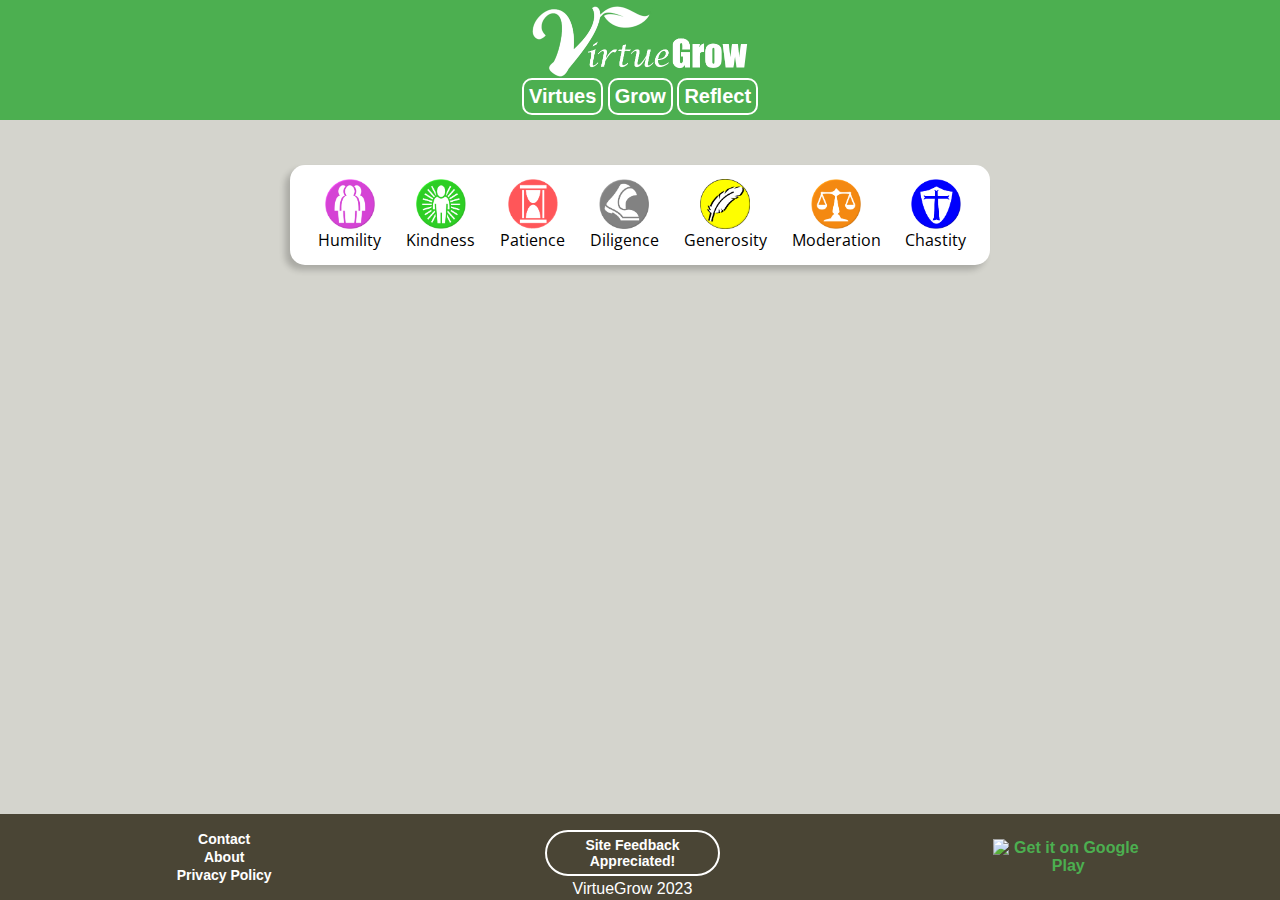
==== index.html @ 1ca37edc "update analytics" ====
<!DOCTYPE html>
<html lang="en">
<head>
  <meta charset="UTF-8">
  <meta name="viewport" content="width=device-width, initial-scale=1.0">
  <meta http-equiv="X-UA-Compatible" content="ie=edge">
  <title>VirtueGrow</title>
	<link rel="shortcut icon" href="Art\Icons\LogoFavicon32.png" type="image/x-icon">

  <link href='https://fonts.googleapis.com/css?family=Poiret+One' rel='stylesheet' type='text/css'>
  <link href="https://fonts.googleapis.com/css?family=Open+Sans:300" rel="stylesheet">

  <script src="https://ajax.googleapis.com/ajax/libs/jquery/3.2.1/jquery.min.js"></script>

  <script type="text/javascript" src="jscript.js"></script>
  <link rel="stylesheet" href="style.css">

<!-- Google tag (gtag.js) -->
<script async src="https://www.googletagmanager.com/gtag/js?id=G-8PT0WW0D8T"></script>
<script>
  window.dataLayer = window.dataLayer || [];
  function gtag(){dataLayer.push(arguments);}
  gtag('js', new Date());

  gtag('config', 'G-8PT0WW0D8T');
</script>

</head>



<body class="mainBG">

<div id="header">
	<a href="http://virtuegrow.com/"><img id="logo" src="Art\Images\mainLogo.png"></img></a>
	<ul id="nav">
		<li><a href="index.html" id="virtueNav-Button">Virtues</a></li>
		<li><a href="grow.html" id="grow-Button" >Grow</a></li>
		<li><a href="quiz.html" id="quiz-Button" >Reflect</a></li>
	</ul>
</div><!-- /header -->



  <div id="main">

    <div id="tabs" class="shadowbox">
      <ul id="virtueNav">
        <li class="virtueLI" onclick="openVirtue('Humility')"> <img class="virtue-icon" src="Art\Icons\humBevel.png"></img>Humility</li>
        <li class="virtueLI" onclick="openVirtue('Kindness')"> <img class="virtue-icon" src="Art\Icons\kinBevel.png"></img>Kindness</li>
        <li class="virtueLI" onclick="openVirtue('Patience')"> <img class="virtue-icon" src="Art\Icons\patBevel.png"></img>Patience</li>
        <li class="virtueLI" onclick="openVirtue('Diligence')"> <img class="virtue-icon" src="Art\Icons\dilBevel.png"></img>Diligence</li>
        <li class="virtueLI" onclick="openVirtue('Generosity')"> <img class="virtue-icon" src="Art\Icons\genBevel.png"></img>Generosity</li>
        <li class="virtueLI" onclick="openVirtue('Moderation')"> <img class="virtue-icon" src="Art\Icons\modBevel.png"></img>Moderation</li>
        <li class="virtueLI" onclick="openVirtue('Chastity')"> <img class="virtue-icon" src="Art\Icons\chaBevel.png"></img>Chastity</li>
      </ul>
    </div>


   <div id="scrollHere">

   </div>





    <div id="Humility" class="virtueContent" style="display:none">
      <div class="title">
        <h2>Humility</h2>
      </div>
      <div class="quote">
        <p class="quotation">
          True humility is not thinking less of yourself; it is thinking of yourself less.</p>
        <author>— Rick Warren</author>
      </div>
      <div class="description greenBG shadowbox">
        <p>
          Humility is the root of all Virtue, as it places prime importance upon others.  Where Sin is harming yourself or
          others, Virtue is the act of bettering yourself and others.  Humility is to focus on others, to help them
          utilize their strengths, and to lovingly shore up their weaknesses.  If everyone were humble, we
          would all achieve our full potential as human beings.
        </p>
        <p>
          Humility is the recognition that there is something important to learn from every single person,
          and likewise, YOU have something unique that you are able to offer to others for thier betterment.
        </p>
        <p>
          It is the ability to accept criticism with a desire to improve, and the courage of heart
          to undertake tasks that are difficult, tedious, or unglamorous.
        </p>
        <p>
          Finally, the Humble will honor thier promises, no matter how big or how small, and no matter who to.
        </p>
      </div>
      <div class="isisnt shadowbox">
        <strong>What it is:</strong> Honesty in dealing with yourself and others. <br><br>
        <strong>What it is NOT:</strong> Claiming that you are beneath others, or not worthy of something that you ARE worthy of. <br><br>
      </div>
      <div  id="VirtueExample" class="list">
        <strong>Examples of Humility:</strong><br>
        <p>Mary saying 'Yes' to the Lord's will for her life.</p>
        <p>Emporer Trajan who halted his cavalry en route to battle to aid a poor woman in need.</p>
        <p>David dancing wildly in front of the Ark.</p>
      </div>
      <div id="Practice" class="list">
        <strong>How to become more Humble:</strong><br>
        <p>Recite the <a href="https://www.ewtn.com/catholicism/devotions/our-father-395" target="_blank">'Our Father'</a></p>
        <p>Recite the <a href="https://www.ourcatholicprayers.com/litany-of-humility.html" target="_blank">'Litany of Humility'</a></p>
        <p>Keep your promises.</p>
        <p>Refrain from amusing anecdotes from your personal life. Instead, ask others for theirs.</p>
        <p>Pause for self-reflection each evening, ask yourself what you could have done better that day.</p>
      </div>


      <div class="oppTitle">
        <h2 style="text-align:center">Opposite of Humility <br>(Pride)</h2>
      </div>
      <div class="oppositeVice greenBG shadowbox">
        <p>
          Pride is the disorder of elevating the importance of Self over the importance of Truth.
          It no longer can recognize that other people have access to God's Truth, and, viewing them as
          having nothing to offer the Self, discards them as useless.
        </p>
        <p>
          Pride says: "That person is a waste of space.", and "My way is the only way."
        </p>
      </div>
      <div id="harms" class="list">
        <p><strong>Pride harms you</strong> by creating a barrier to learning (and re-learning) life's lessons.</p>
        <p><strong>Pride harms others</strong> by reducing them to utilitarian value, stripping them of their spiritual dignity.</p>
      </div>
      <div id="SinExample" class="list">
        <strong>Examples of Pride:</strong><br>
        <p>The Fall of Lucifer.</p>
        <p>Titan Briareus who contested Jupiter in Olympus, struck down by a lightning bolt.</p>
        <p>Jupiter, destroyed by his children Apollo, Minerva, Mars.</p>
        <p>Nimrod, builder of the tower of Babel, brought low by his hubris.</p>
        <p>Niobe, who bragged about her many sons and daughters. Because of this, they were all slaughtered.</p>
        <p>Saul, first King of Israel, who, in victory, was captured.</p>
        <p>Arachne, who boasted of her weaving to the gods. Minerva changed her into a spider.</p>
        <p>Eriphyle, wife of a soothsayer who accepted a bribe for her husband's life. Her son later slays her in vengeance for his father.</p>
        <p>Sennacherib, King of Assyria, who was defeated by the much inferior army of Judah.</p>
        <p>Cyrus, Persian Emporer, a bloodthirsty man who was beheaded, his head placed in an urn full of blood so that he could 'have his fill'.</p>
        <p>Holofernes, general to Nebuchadnezzar, was on the verge of victory when he spent the night with the beautiful enemy Judith, who cut off his head in his sleep.</p>
      </div>
    </div>





    <div id="Kindness" class="virtueContent" style="display:none">
      <div class="title">
        <h2>Kindness</h2>
      </div>
      <div class="quote">
        <p class="quotation">
          Kindness begins with the understanding that we all struggle.</p>
        <author>— Charles Glassman</author>
      </div>
      <div class="description greenBG shadowbox">
        <p>Kindness is the virtue of showing love and solidarity to others. It is the virtue of letting
          others know that they are not alone, that they are part of something greater than themselves,
          part of a friendship or of a community.</p>
        <p>Kindness is a cheerful demeanor and positive outlook, which inspires Kindness in others.
        It is charity, compassion, and friendship for its own sake.</p>
      </div>
      <div class="isisnt whiteBG shadowbox">
        <strong>What it is:</strong> The ability to share in the joys and sorrows of others. <br><br>
        <strong>What it is NOT:</strong> Being a pushover.
      </div>
      <div  id="VirtueExample" class="list">
        <strong>Examples of Kindness:</strong><br>
        <p>Mary, thinking only of the happiness of the newlyweds, told Jesus: "They have no wine"</p>
        <p>The Samaritan, moved by the pain of the beaten man, ensures his care and recovery.</p>
      </div>
      <div id="Practice" class="list">
        <strong>How to become more Kind:</strong><br>
        <p>Recite the <a href="https://www.ourcatholicprayers.com/litany-of-the-saints.html" target="_blank">'Litany of the Saints'</a></p>
        <p>Offer a smile to anyone and everyone.</p>
        <p>Phone a friend just to catch up.</p>
        <p>Refrain from complaints.  Instead, share something positive that happened.</p>
      </div>


      <div class="oppTitle">
        <h2>Opposite of Kindness <br>(Envy)</h2>
      </div>
      <div class="oppositeVice greenBG shadowbox">
        <p>Envy is the sin of finding joy in another's pain, and anger at someone else's joy or good fortune. Envy is comparing yourself, your life, your house, or any other attribute to others, and when finding yourself lacking, leads to unkind
        thoughts about them, or whether they 'deserve' those things.</p>
      </div>
      <div id="harms" class="list">
        <p><strong>Envy harms you</strong> by causing rifts in your life-giving friendships.</p>
        <p><strong>Envy harms others</strong> by withholding genuine love and friendship to those who may need it.</p>
      </div>
      <div id="SinExample" class="list">
        <strong>Examples of Envy:</strong><br>
        <p>Cain, who was the first man punished for his Envy of his brother.</p>
        <p>Aglauros, princess of Athens.  She envied her sister who was favored by Apollo, and was later turned to stone.</p>
      </div>
    </div>





    <div id="Patience" class="virtueContent" style="display:none">
      <div class="title">
        <h2>Patience</h2>
      </div>
      <div class="quote">
        <p class="quotation">
          Patience is not simply the ability to wait - it's how we behave while we're waiting.</p>
        <author>— Joyce Meyer</author>
      </div>
      <div class="description greenBG shadowbox">
        <p>Patience is the great bridge builder. While Anger destroys relationships with others,
          Patience restores them. Patience is the quiet strength that is able to withstand the pains of others,
           along with your own, for noble purpose.</p>
        <p>Patience pursues harmony over antagonism, forbearing violence with the strength of self-control.
        It grants mercy and forgiveness for criminals and sinners, as well as friends and family.</p>
      </div>
      <div class="isisnt whiteBG shadowbox">
        <strong>What it is:</strong> The ability to endure burdens, suffering, or aggression without complaint or seeking retaliation.<br><br>
        <strong>What it is NOT:</strong> Distracting yourself while you wait for something.
      </div>
      <div  id="VirtueExample" class="list">
        <strong>Examples of Patience:</strong><br>
        <p><strong>Towards Family:</strong> The finding of Jesus in the temple. Mary spoke to Jesus without anger, even though she was greatly upset.</p>
        <p><strong>Towards Friends:</strong> Pisistratus, a gentle and kind King, turns away the wrath of his wife with a soft answer. She was livid that a suiter for their daughter embraced her in public without their favor.
          <br>He says "What shall we do to those that wish to harm us if we take vengeance upon those who love us?" </p>
        <p><strong>Towards Enemies:</strong> The martyrdom of Saint Steven, who forgave his murderers as his life slipped away.</p>
        </div>
        <div id="Practice" class="list">
          <strong>How to become more Patient:</strong><br>
          <p>Recite the <a href="https://www.englishtexts.org/agnus-dei" target="_blank">'Agnus Dei(Lamb of God)'</a></p>
          <p>Walk away from heated arguments instead of escalate them.</p>
          <p>Fasting.  Train yourself to endure smaller pains, so that larger ones are more manageable.</p>
        </div>

      <div class="oppTitle">
        <h2>Opposite of Patience <br>(Anger)</h2>
      </div>
      <div class="oppositeVice greenBG shadowbox">
        <p>
          Anger is the sin of seeking justice in a disordered way. Anger wants to disproportionately harm others for even the slightest transgressions.
          Alternatively, Anger is willing to seek just punishment on someone who is innocent, which is also
          disordered.
        </p>
      </div>
      <div id="harms" class="list">
        <p><strong>Anger harms individuals</strong> by turning them into unjust judges and executors of punishment.</p>
        <p><strong>Anger harms others,</strong> often physically or emotionally, because it desires to punish with no concern for the victim.</p>
      </div>
      <div id="SinExample" class="list">
        <strong>Examples of Wrath:</strong><br>
        <p><strong>Towards Self:</strong> Amata, who killed herself in rage when she thought her daughter was lost.</p>
        <p><strong>Towards Family:</strong> Procne, upon discovering that her husband raped her sister, kills her own son out of revenge.</p>
        <p><strong>Towards Enemies:</strong> Haman, who convinced the King of Persia to order the death of all Jews, was crucified instead.</p>

      </div>
    </div>




    <div id="Diligence" class="virtueContent" style="display:none">
      <div class="title">
        <h2>Diligence</h2>
      </div>
      <div class="quote">
        <p class="quotation">
          What we hope ever to do with ease, we must learn first to do with diligence.</p>
        <author>— Samuel Johnson</author>
      </div>
      <div class="description greenBG shadowbox">
        <p>Diligence is a commitment to daily spiritual, personal improvement. Having Diligence means that even though you are fully aware that true perfection is unattainable, you forge ahead and do what you can anyways,
        because it is the right thing to do.
        </p>
        <p>
        Diligence unlocks the beauty and the holiness of the seemingly mundane. Whether always remembering to give thanks before a meal, or reading the bible even when tired, these seemingly small acts are large to God. Why
        should one be trusted in large matters if they can not be trusted in small matters?
      </p>
      </div>
      <div class="isisnt whiteBG shadowbox">
        <strong>What it is:</strong> A willingness to act on a desire to learn and grow. <br><br>
        <strong>What it is NOT:</strong> Hard work for the sake of material gain.
      </div>
      <div  id="VirtueExample" class="list">
        <strong>Examples of Diligence:</strong><br>
        <p>Holy Zeal- Mary ran to the hill country of Juda to visit her cousin Elizabeth, upon hearing of her pregnancy.</p>
        <p>Temporal Zeal- Commitment to praying daily morning & evening prayers</p>
      </div>
      <div id="Practice" class="list">
        <strong>How to become more Diligent:</strong><br>
        <p>Recite the <a href="https://www.loyolapress.com/our-catholic-faith/scripture-and-tradition/catholic-basics/catholic-beliefs-and-practices/the-beatitudes" target="_blank">'Beatitudes'</a></p>
        <p>Make a budget for your time, just as you would for your finances.</p>
        <p>Read about the lives of the Saints.</p>
        <p>Pursue goodness in yourself and in others.  This is known as Zeal.</p>
      </div>


      <div class="oppTitle">
        <h2>Opposite of Diligence <br>(Sloth)</h2>
      </div>
      <div class="oppositeVice greenBG shadowbox">
        <p>
          Sloth is the abuse or negligence of the fruitfulness of work. Where Diligence multiplies, Sloth shrivels. Sloth seeks to avoid personal growth, often hiding in distractions and mindless entertainment. Sloth can even use the deceptive mask of long work hours, if it means that your soul is not being nourished and growing closer to God.
        </p>
      </div>
      <div id="harms" class="list">
        <p><strong>Sloth harms you</strong> by making the chasm between an individual and God seem impassable. </p>
        <p><strong>Sloth harms others</strong> by setting a bad example for a holy life.</p>
      </div>
      <div id="SinExample" class="list">
        <strong>Examples of Sloth:</strong><br>
        <p>The Israelites, after being saved by the Red Sea, still muttered, grumbled, and would not follow Moses.
          They did not live to see the promised Land.</p>
        <p>Followers of Aeneas, who choose to live in comfort in Sicily, did not share in the glory of the founding Rome.</p>
      </div>
    </div>






    <div id="Generosity" class="virtueContent" style="display:none">
      <div class="title">
        <h2>Generosity</h2>
      </div>
      <div class="quote">
        <p class="quotation">
          We often say, ‘I would give, but only to the deserving.’ The trees in your orchard say not so, nor the flocks in your pasture. They give that they may live, for to withhold is to perish.</p>
        <author>— Kahlil Gibran</author>
      </div>
      <div class="description greenBG shadowbox">
        <p>
          Generosity is both a natural confidence builder and a natural repellant of self-hatred.
          By focusing on what giving rather than receiving, we create a more outward
          orientation toward the world, which shifts our focus away from ourselves.
      </p>
      <p>
        Generosity is the great multiplier of goodwill. When someone receives a gift out of Generosity,
        it inspires something in them to give Generously to others as well. In this way,
        Generosity can grow and spread like wildfire, lighting the flames of goodwill in humanity.
      </p>
      </div>
      <div class="isisnt whiteBG shadowbox">
        <strong>What it is:</strong> Love of others originating from Will, not Emotion.<br><br>
        <strong>What it is NOT:</strong> Repayment, nor giving out of perceived obligation.
      </div>
      <div  id="VirtueExample" class="list">
        <strong>Examples of Generosity:</strong><br>
        <p>Mary, who couldn't afford a proper place to give birth to her son, still gives the world the gift of Christ.</p>
        <p>St Nicholas, who gave gold to children.</p>
        <p>Fabricius, who twice refused great wealth because it would have stained his honor.</p>
      </div>
      <div id="Practice" class="list">
        <strong>How to become more Generous:</strong><br>
        <p>Recite the <a href="https://hymnary.org/text/glory_to_god_in_the_highest_and_peace" target="_blank">'Glory to God in the Highest'</a> prayer.</p>
        <p><strong>Gift of Time:</strong> Volunteer</p>
        <p><strong>Gift of Talent:</strong> Donate your skills or services to someone in need.</p>
        <p><strong>Gift of Treasure:</strong> Donate any amount of money to someone who asks for it, without regard to how they <strong>may</strong> spend it.</p>
      </div>


      <div class="oppTitle">
        <h2>Opposite of Generosity<br>(Greed)</h2>
      </div>
      <div class="oppositeVice greenBG shadowbox">
        <p>
          Greed is the selfish desire to contain and control the things of this world, especially those things that give power such as money or fame. Where Generosity seeks to spread and distribute good and goodwill, Greed seeks to take and contain
        those things. Greed is a black hole that can never be filled. </p>
      </div>
      <div id="harms" class="list">
        <p><strong>Greed harms you</strong> by creating an insatiable hunger for base things. This hunger ultimately consumes the one who tries to feed it, making them slaves to the things they try to possess.</p>
        <p><strong>Greed harms others</strong> by withholding from them the things that they need to survive: food, money, freedom.</p>
      </div>
      <div id="SinExample" class="list">
        <strong>Examples of Greed:</strong><br>
        <p>King Midas, who wished that whatever he touched would turn to gold.</p>
        <p>Sapphira & husband, who sold the apostles' property, returned only part of the sum to the community, keeping much for themselves.
          When St Peter reprimanded them, they fell dead at his feet.</p>
        <p>Polymnestor, who killed his own son because he had acquired a great sum of wealth</p>
        <p>Crassus, who took almost every bribe he was offered, had his mouth filled with molten gold after he died.</p>
      </div>
    </div>








    <div id="Moderation" class="virtueContent" style="display:none">
      <div class="title">
        <h2>Moderation</h2>
      </div>
      <div class="quote">
        <p class="quotation">
          In moderating, not in satisfying desires, lies peace.</p>
        <author>— Reginald Heber</author>
      </div>
      <div class="description greenBG shadowbox">
        <p>Most Sin is a disordered twist on a Virtue, taking it to an extreme of too little or too much.
          Moderation is the Virtue that strives towards healthy balance.</p>

      </div>
      <div class="isisnt whiteBG shadowbox">
        <strong>What it is:</strong> A balance between the extremes of too little and too much. <br><br>
        <strong>What it is NOT:</strong> Total abstinence of food or drink.
      </div>
      <div  id="VirtueExample" class="list">
        <strong>Examples of Moderation:</strong><br>
        <p>Mary at the wedding, preferring the guests' happiness to her own hunger & thirst.</p>
        <p>Daniel, who refused food and drink from the King.</p>
        <p>John the Baptist, who ate only locusts and wild honey.</p>
      </div>
      <div id="Practice" class="list">
        <strong>How to become more Moderate:</strong><br>
        <p>Leave 10% of your meal on the plate as a tithe.</p>
        <p>Consume fewer sugary foods or drinks.</p>
        <p>Eat while talking with someone else.  Conversation forces you to eat slower.</p>
        <p>Drink lots of water.</p>
        <p>Remember: 1 calorie is the same as 1 burpee (pushup then jump up).  If a snack is 50 calories,
          you owe your body 50 burpees.  Good luck!</p>
      </div>


      <div class="oppTitle">
        <h2>Opposite of Moderation<br>(Gluttony)</h2>
      </div>
      <div class="oppositeVice greenBG shadowbox">
        Gluttony is primarily the abuse of food and drink. Overeating is just one way to abuse these. There are other ways to be Gluttonous as well:
        <ul class="contentUL">
          <li><strong>Laute</strong> - eating food that is too luxurious, exotic, or costly</li>
          <li><strong>Studiose</strong> - eating food that is excessive in quality (too daintily or elaborately prepared)</li>
          <li><strong>Nimis</strong> - eating food that is excessive in quantity (too much)</li>
          <li><strong>Praepropere</strong> - eating hastily (too soon or at an inappropriate time)</li>
          <li><strong>Ardenter</strong> - eating greedily (too eagerly)</li>
        </ul>
      </div>
      <div id="harms" class="list">
        <p><strong>Gluttony harms you</strong> by keeping you from self-mastery, by eroding your self control.</p>
        <p><strong>Gluttony harms others</strong> by craving more, creating excess waste, and leaving less for the needy.</p>
      </div>
      <div id="SinExample" class="list">
        <strong>Examples of Gluttony:</strong><br>
        <p>Eve, who desired power from food.</p>
        <p>A band of Centaurs from Greek myth, who were invited to a wedding feast,
          got drunk, then made off with the bride, and so got slaughtered by the groom.</p>
        <p>Gideon was instructed to leave behind his men who drank too greedily from the river,
          instead favoring those who used their hands to scoop out smaller amounts of water while still staying alert.</p>
      </div>
      <img class="wideImg" src="Art\Images\virtuecontinuum.png"></img>
    </div>




    <div id="Chastity" class="virtueContent" style="display:none">
      <div class="title">
        <h2>Chastity</h2>
      </div>
      <div class="quote">
        <p class="quotation">
          When you resolve firmly to lead a clean life, chastity will not be a burden for you: it will be a triumphal crown.</p>
        <author>— Josemaria Escriva</author>
      </div>
      <div class="description greenBG shadowbox">
        <p>Chastity is viewing human sexuality as ordered and good, as a gift given by God and thus worthy of being treated with dignity and respect. It is a great and wonderful gift that is to be used, but NOT abused. The pinnacle of human sexuality is
        the complete and total gift of one's self to another in the holy and unbreakable covenant of matrimony, which is heightened and amplified with sexual self-control that is gained through practising chastity on a daily basis prior to that
        marriage. </p>
      <p> The goal of Chastity is to overwhelm the person you have declared before God and before friends and family that you would love forever- your spouse, with the complete and total gift of yourself. Chastity teaches you to be the master of yourself, which is the only way that gift can truly and freely be given. </p>
      <p> Chastity also teaches respect for the dignity of others. Every human being is created in the image and likeness of God, and out of respect for Him, we must see each and every person as they are: a body and soul combined. Each person is a unique and beautiful individual, with their own strengths and weaknesses, and Chastity helps us to realize that they were not put here for OUR benefit, but for God's.   </p>
      </div>
      <div class="isisnt whiteBG shadowbox">
        <strong>What it is:</strong> An ordered view of human sexuality, and the humanization of others. <br><br>
        <strong>What it is NOT:</strong> Asexuality, rejection of sexuality.
      </div>
      <div  id="VirtueExample" class="list">
        <strong>Examples of Chastity:</strong><br>
          <p>Mary, who knew not a man</p>
          <p>Diana, to preserve her virginity, lived in the woods as a huntress</p>
          <p>Adam, who knew his wife.  To 'know' in this sense was to recognize and appreciate her completely: mind, soul, and body.</p>
        </div>
        <div id="Practice" class="list">
          <strong>How to become more Chaste:</strong><br>
          <p>Recite the <a href="http://www.preces-latinae.org/thesaurus/Hymni/SummaeDeus.html" target="_blank">'Summae Deus Clementiae'</a> prayer.</p>
          <p>Fast.  Sexual appetite and bodily appetite are inextricably linked.  Reducing one will also reduce the other.</p>
          <p>Keep your appearance and body language clean.  This garners respect.</p>
          <p>Learn and avoid your triggers: for some it is certain food or candy, for some it is alcohol, for some it is staying up too late.</p>
        </div>


      <div class="oppTitle">
        <h2>Opposite of Chastity <br>(Lust)</h2>
      </div>
      <div class="oppositeVice greenBG shadowbox">
        <p>
          Lust is the abuse of human sexuality. Where Chastity is giving, Lust is taking. Lust seeks to gratify itself, instead of to please another.
        </p>
      </div>
      <div id="harms" class="list">
        <p><strong>Lust harms individuals</strong> by urging them to become slaves to the sexual appetites. It abuses the gift of sexuality by placing disordered emphasis on physical pleasure instead of on the complete gift of mind, soul, AND body to a single
        individual.</p>
        <p><strong>Lust harms others</strong> by disregarding their soul and personality, focusing exclusively on the body, which is then objectified.</p>
    </div>
      <div id="SinExample" class="list">
        <strong>Examples of Lust:</strong><br>
        <p>Sodom and Gomorrah, punished by fire for sexual disorder.</p>
        <p>Pasiphae, wife of Minos, who desired the bull of Poseidon, later giving birth to the Minotaur.</p>
      </div>
    </div>
  </div>


  <div id="footer">
	<div id="sitepages">
		<ul>
			<li><a href="footer-contact.php">Contact</a></li>
			<li><a href="footer-about.php">About</a></li>
			<li><a href="footer-privacypolicy.php">Privacy Policy</a></li>
		</ul>
	</div>
	<div id="feedback">
		<a class="feedbackButton" href="https://docs.google.com/forms/d/e/1FAIpQLSe3OvRc55GDmCAI0ARDL55gdoUWnMIs-lcIefwoV311luo7Yw/viewform?usp=pp_url&entry.210022027&entry.326955045=Didn't+read&entry.1238821212=Didn't+read&entry.125446586=Didn't+read&entry.619498353=Didn't+read&entry.1315138386=Didn't+read&entry.1145630896=Didn't+read&entry.1396250288=Didn't+read&entry.800827926&entry.828992687">Site Feedback Appreciated!</a>
		VirtueGrow 2023
	</div>
	<div id="download_app">
		<a href='https://play.google.com/store/apps/details?id=com.virtuegrow.virtuegrow&pcampaignid=MKT-Other-global-all-co-prtnr-py-PartBadge-Mar2515-1'><img alt='Get it on Google Play' src='https://play.google.com/intl/en_us/badges/images/generic/en_badge_web_generic.png'/></a>
	</div>
</div>	<!-- footer -->

</body>


</html>
---- style.css ----
:root {
  --color-primary: #4CAF50;
  --color-secondary: #388E3C;
  --color-accent: #4a4535;
  --color-dark: #388E3C;
  --color-light: #eefaee;
}

*, *::before, *::after {
  box-sizing: border-box;
}

html {
  scroll-behavior: smooth;
  height: 100%;
}

body {
  margin: 0;
  font-family: Arial, Helvetica, sans-serif;
  text-align: center;
  display: flex;
  flex-flow: column nowrap;
  justify-content: space-between;
  min-height: 100vh;
}

img {
  display: block;
  width: 100%;
  height: auto;
}

h1,
h2,
h3 {
  color: var(--color-dark);
  margin: 0;
  font-weight: bold;
}

h1 {
  font-size: 50px;
  text-transform: uppercase;
  margin-bottom: .7em;
}

h2 {
  font-size: 35px;
  line-height: 40px;
  margin-top: 10px;
  color: black;
  font-family: 'Poiret One', cursive;
}

h3 {
  text-transform: capitalize;
  font-size: 1.15em;
  line-height: 1em;
  color: black;
  font-weight: bold;
  font-family: 'Poiret One', cursive;
}

h4 {
  align-items: center;
  font-size: 1.15em;
  line-height: 1em;
  color: black;
  margin-bottom: 0px;
}

p {
  text-indent: 30px;
  margin: 0;
  padding: .7em 0;
  font-size: 18px;
}

.prayer {
  text-align: left !important;
  padding: 10px;
}

a {
  color: var(--color-primary);
  text-decoration: none;
  font-weight:bold;
}

.gradient-pattern {
  background-color: #DDDDDD;
  background-image: linear-gradient(90deg, rgba(255, 255, 255, .07) 50%, transparent 50%),
    linear-gradient(90deg, rgba(255, 255, 255, .13) 50%, transparent 50%),
    linear-gradient(90deg, transparent 50%, rgba(255, 255, 255, .17) 50%),
    linear-gradient(90deg, transparent 50%, rgba(255, 255, 255, .19) 50%);
  background-size: 13px, 29px, 37px, 53px;
}

/*   Logo & Nav      */
#header {
  background: var(--color-primary);
  display: flex;
  flex-flow: column wrap;
  align-items: center;
  justify-content: center;
  padding: 5px;
}

#logo {
  max-width: 220px;
}

#nav {
  transition: all 300ms;
  margin: 0;
  padding: 0;
}

#nav li {
  display: inline;
}

#nav a {
  display: inline-block;
  font-size: 20px;
  cursor: pointer;
  text-decoration: none;
  padding: 5px;
  color: white;
  font-weight: bold;
  border: 2px solid white;
  border-radius: 10px;
  -webkit-transition: all 0.3s;
  -moz-transition: all 0.3s;
  -ms-transition: all 0.3s;
  -o-transition: all 0.3s;
  transition: all 0.3s;
}

.active {
  color: var(--color-primary) !important;
  background: white;
}

#nav a:hover {
  color: var(--color-primary);
  background: white;
}



/*   VIRTUE SECTION     */
#main {
  font-family: 'Open Sans', sans-serif;
  flex-grow: 1;
}

#tabs {
  background: #FFFFFF;
  margin: 5vh auto;
  justify-content: center;
  max-width: 700px;
}

.shadowbox {
  box-shadow: -5px 5px 6px rgba(0, 0, 0, 0.2);
  border-radius: 15px;
  margin: 11px;
  padding: 11px;
}

.greenBG {
  background-color: var(--color-light);
}

.mainBG {
  background: rgb(212, 212, 205);
}

.whiteBG {
  background: #FFF;
}

.virtue-icon {
  max-width: 50px;
  max-height: 50px;
}

.item img {
  max-width: 50px;
  max-height: 50px;
}

#virtueNav {
  display: flex;
  flex-direction: row;
  flex-wrap: wrap;
  justify-content: space-around;
  align-items: center;
  margin: 0;
  margin-left: -35px;
  cursor: pointer;
}

#virtueNav li {
  display: flex;
  flex-flow: column wrap;
  align-items: center;
  list-style-type: none;
  padding: 3px;
  cursor: default;
  color: black;
  font-family: 'Open Sans', sans-serif;
  -webkit-transition: all 0.3s;
  -moz-transition: all 0.3s;
  -ms-transition: all 0.3s;
  -o-transition: all 0.3s;
  transition: all 0.3s;
}

@media (hover:hover) {
  #virtueNav>li:hover {
    cursor: pointer;
    transform: scale(1.1);
  }
}

.virtueContent {
  max-width: 900px;
  margin-left: auto;
  margin-right: auto;
  display: grid;
  align-items: center;
  grid-gap: 18px;
  grid-template-areas:
    "title"
    "q"
    "desc"
    "is"
    "practice"
    "v-ex"
    "oppTitle"
    "opp"
    "harms"
    "s-ex"
    "wideImg"
}

.title {
  grid-area: title;
}

.description {
  grid-area: desc;
  text-align: left;
}

#VirtueExample {
    grid-area: v-ex;
}

#SinExample {
    grid-area: s-ex;
}

#Practice {
    grid-area: practice;
}

.list {
  border-radius: 15px;
  padding: 11px;
}

.list p {
border-radius: 10px;
border-radius: 10px;
padding: 15px 1em;
text-align: left;
}

.list p:nth-child(odd) {
  background: var(--color-light);
  text-align: left;
  box-shadow: -5px 5px 6px rgba(0, 0, 0, 0.2);
}

.list p:nth-child(even) {
  background-color: #FFF;
  text-align: left;
  box-shadow: -5px 5px 6px rgba(0, 0, 0, 0.2);
}



.isisnt {
  background-color: #FFF;
  grid-area: is;
  text-align: left;
}

.quote {
  grid-area: q;
  border-radius: 10px;
  margin: 11px;
  color: black;
}

.quotation {
  font-size: 1.3em;
  quotes: "\201C""\201D""\2018""\2019";
  line-height: 1.4;
}

.quotation:before {
  content: open-quote;
  display: inline;
  height: 0;
  line-height: 0;
  left: -10px;
  position: relative;
  top: 30px;
  color: #888;
  font-size: 3em;
}

.quotation::after {
  content: close-quote;
  display: inline;
  height: 0;
  line-height: 0;
  left: 10px;
  position: relative;
  top: 35px;
  color: #888;
  font-size: 3em;
}

author {
  margin: 0;
  text-align: right;
  font-size: 1.1em;
  font-style: italic;
}

.oppTitle {
  grid-area: oppTitle;
  margin-top: 20px;
}

.oppositeVice {
  grid-area: opp;
  text-align: left;
  background-color: var(--color-light);
}

#harms {
  grid-area: harms;
}

.wideImg {
  grid-area: wideImg;
}

/* GROW SECTION */
#growMain {
  display: flex;
  justify-content: center;
  align-items: center;
}

#grow {
  margin: 7vh 0 7vh 0;
  min-height: 50vh;
}

#challenge {
  background: white;
  max-width: 350px;
}

/* QUIZ SECTION */

#quiz {
  min-width: 350px;
  margin: 5vh auto;
  max-width: 800px;
}

/*  Footer  */
#footer {
  margin-top: 15px;
  background: var(--color-accent);
  color: white;
  display: flex;
  flex-wrap: wrap;
  justify-content: space-around;
  align-items: center;
  align-content: center;
}

#footer div {
  text-align: center;
}

#footer p {
  padding: 7px;
  margin: 0;
  text-align: center;
  color: #FBFEF9;
  font-size: 12px;
}

#footer img {
  max-height: 150px;
  max-width: 150px;
}

#sitepages ul {
  list-style-type: none;
}

#sitepages a {
  color: white;
  font-size: 14px;
}

#sitepages a:hover {
  color: var(--color-dark);
}

#feedback {
  padding-top: 10px;
}

a.feedbackButton {
  display: block;
  text-align: center;
  margin: 2% auto;
  width: 175px;
  border: 2px solid white;
  border-radius: 25px;
  font-family: Arial;
  color: #FFFFFF;
  font-size: 14px;
  background: var(--color-accent);
  padding: 5px 10px 5px 10px;
  text-decoration: none;
  -webkit-transition: all 0.3s;
  -moz-transition: all 0.3s;
  -ms-transition: all 0.3s;
  -o-transition: all 0.3s;
  transition: all 0.3s;
}

a.feedbackButton:hover {
  background: #FFFFFF;
  color: var(--color-accent);
  text-decoration: none;
}

#about {
  background: white;
}

#aboutIcons {
  display: flex;
  justify-content: space-around;
  flex-flow: row wrap;
}

#about .item {
  margin: 5px;
  display: flex;
  flex-direction: column;
  justify-content: center;
  align-items: center;
}

/* MEDIA */
@media (min-width: 500px) {
  .virtueContent {
    grid-template-columns: 1fr 1fr 1fr 1fr;
    grid-template-areas:
      "title    title    title title"
      ".         q        q      ."
      "desc     desc      desc   ."
      "desc     desc      desc   ."
      ".        .         is     is"
      "practice practice  is     is"
      "practice practice  v-ex   v-ex "
      "practice practice  v-ex   v-ex "
      ".        .         v-ex   v-ex "
      "oppTitle oppTitle oppTitle oppTitle"
      "opp      opp       .         ."
      "opp      opp       harms  harms"
      "s-ex     s-ex      harms  harms"
      "s-ex     s-ex      .         . "
      "s-ex     s-ex      .         . "
      "wideImg wideImg wideImg wideImg"
  }
}
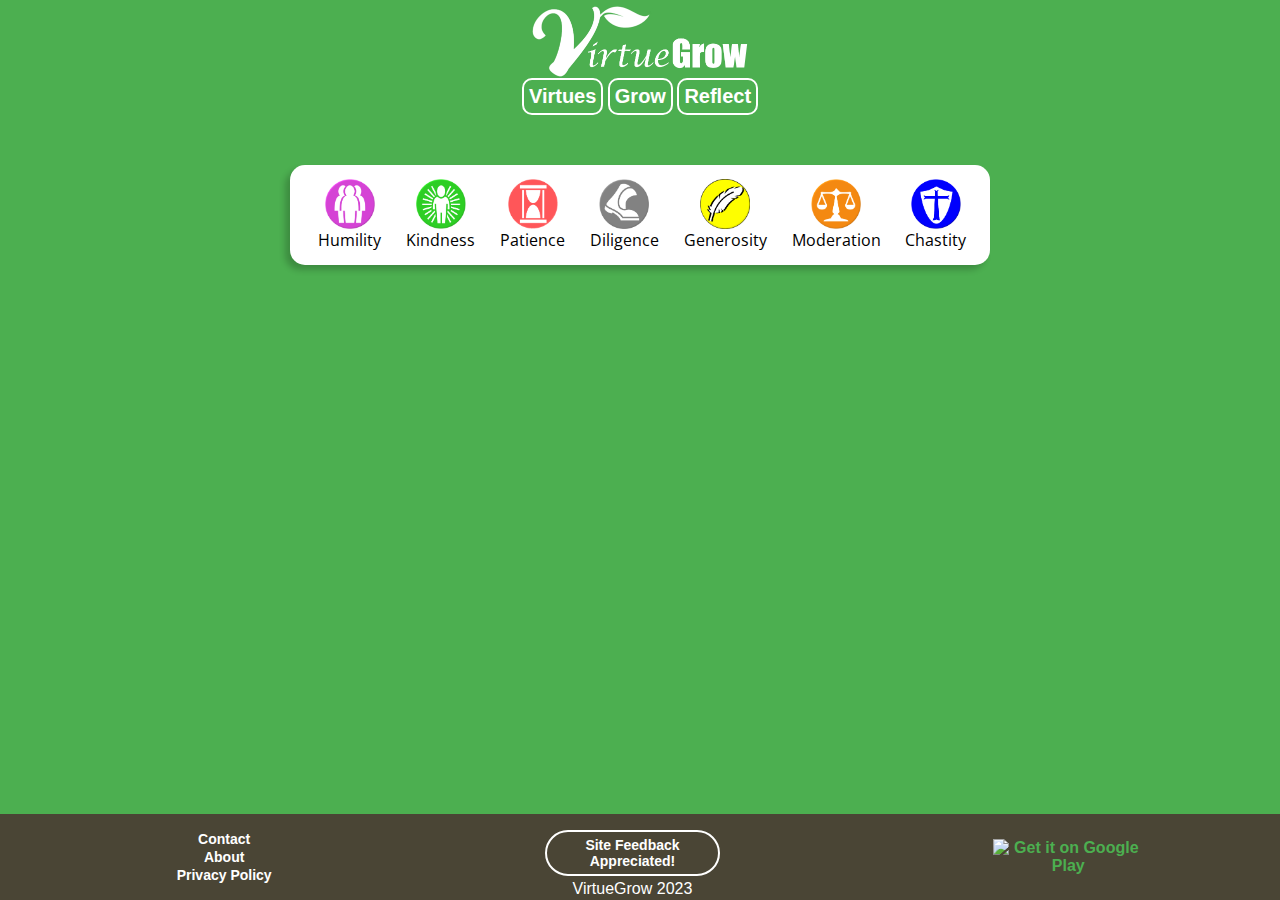
==== commit 31e619e4: "ahrefs tracker" ====
--- a/index.html
+++ b/index.html
@@ -17,6 +17,7 @@
 
 <!-- Google tag (gtag.js) -->
 <script async src="https://www.googletagmanager.com/gtag/js?id=G-8PT0WW0D8T"></script>
+<script src="https://analytics.ahrefs.com/analytics.js" data-key="I4sI1U7hT6wuHwxeHZcwhw" async></script>
 <script>
   window.dataLayer = window.dataLayer || [];
   function gtag(){dataLayer.push(arguments);}
--- a/style.css
+++ b/style.css
@@ -88,14 +88,6 @@
   font-weight:bold;
 }
 
-.gradient-pattern {
-  background-color: #DDDDDD;
-  background-image: linear-gradient(90deg, rgba(255, 255, 255, .07) 50%, transparent 50%),
-    linear-gradient(90deg, rgba(255, 255, 255, .13) 50%, transparent 50%),
-    linear-gradient(90deg, transparent 50%, rgba(255, 255, 255, .17) 50%),
-    linear-gradient(90deg, transparent 50%, rgba(255, 255, 255, .19) 50%);
-  background-size: 13px, 29px, 37px, 53px;
-}
 
 /*   Logo & Nav      */
 #header {
@@ -160,6 +152,7 @@
   background: #FFFFFF;
   margin: 5vh auto;
   justify-content: center;
+  width: 95%;
   max-width: 700px;
 }
 
@@ -175,7 +168,7 @@
 }
 
 .mainBG {
-  background: rgb(212, 212, 205);
+  background: var(--color-primary);
 }
 
 .whiteBG {
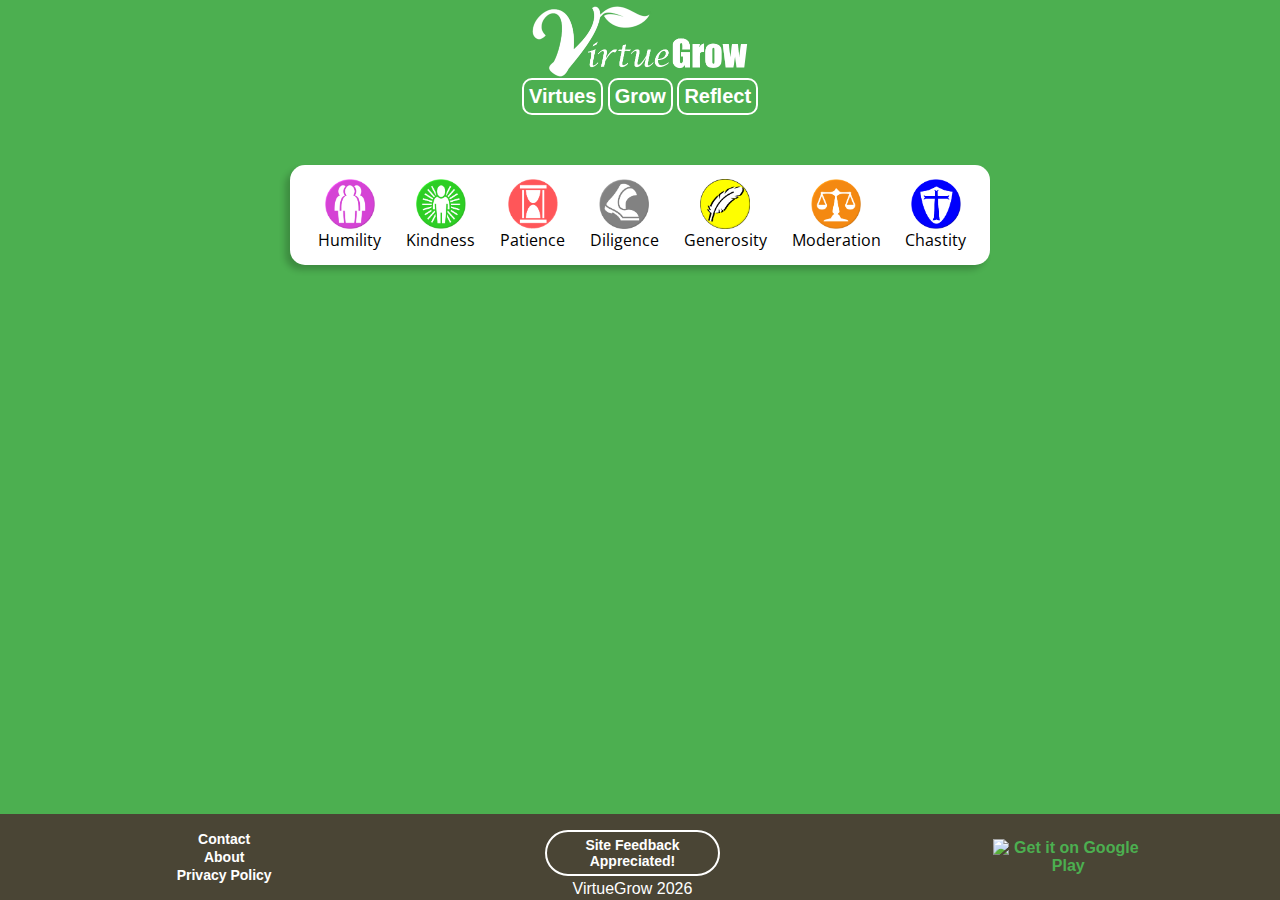
==== commit 4ea75781: "update footer year" ====
--- a/index.html
+++ b/index.html
@@ -9,22 +9,12 @@
 
   <link href='https://fonts.googleapis.com/css?family=Poiret+One' rel='stylesheet' type='text/css'>
   <link href="https://fonts.googleapis.com/css?family=Open+Sans:300" rel="stylesheet">
-
   <script src="https://ajax.googleapis.com/ajax/libs/jquery/3.2.1/jquery.min.js"></script>
-
   <script type="text/javascript" src="jscript.js"></script>
   <link rel="stylesheet" href="style.css">
 
-<!-- Google tag (gtag.js) -->
-<script async src="https://www.googletagmanager.com/gtag/js?id=G-8PT0WW0D8T"></script>
-<script src="https://analytics.ahrefs.com/analytics.js" data-key="I4sI1U7hT6wuHwxeHZcwhw" async></script>
-<script>
-  window.dataLayer = window.dataLayer || [];
-  function gtag(){dataLayer.push(arguments);}
-  gtag('js', new Date());
-
-  gtag('config', 'G-8PT0WW0D8T');
-</script>
+<!-- ahref.com tag  -->  
+  <script src="https://analytics.ahrefs.com/analytics.js" data-key="I4sI1U7hT6wuHwxeHZcwhw" async></script>
 
 </head>
 
@@ -530,13 +520,20 @@
 	</div>
 	<div id="feedback">
 		<a class="feedbackButton" href="https://docs.google.com/forms/d/e/1FAIpQLSe3OvRc55GDmCAI0ARDL55gdoUWnMIs-lcIefwoV311luo7Yw/viewform?usp=pp_url&entry.210022027&entry.326955045=Didn't+read&entry.1238821212=Didn't+read&entry.125446586=Didn't+read&entry.619498353=Didn't+read&entry.1315138386=Didn't+read&entry.1145630896=Didn't+read&entry.1396250288=Didn't+read&entry.800827926&entry.828992687">Site Feedback Appreciated!</a>
-		VirtueGrow 2023
+		VirtueGrow <span id="year"></span>
 	</div>
 	<div id="download_app">
 		<a href='https://play.google.com/store/apps/details?id=com.virtuegrow.virtuegrow&pcampaignid=MKT-Other-global-all-co-prtnr-py-PartBadge-Mar2515-1'><img alt='Get it on Google Play' src='https://play.google.com/intl/en_us/badges/images/generic/en_badge_web_generic.png'/></a>
 	</div>
 </div>	<!-- footer -->
 
+
+<script>
+  // Get the current year and update the 'year' span
+  document.getElementById("year").textContent = new Date().getFullYear();
+</script>
+
+
 </body>
 
 
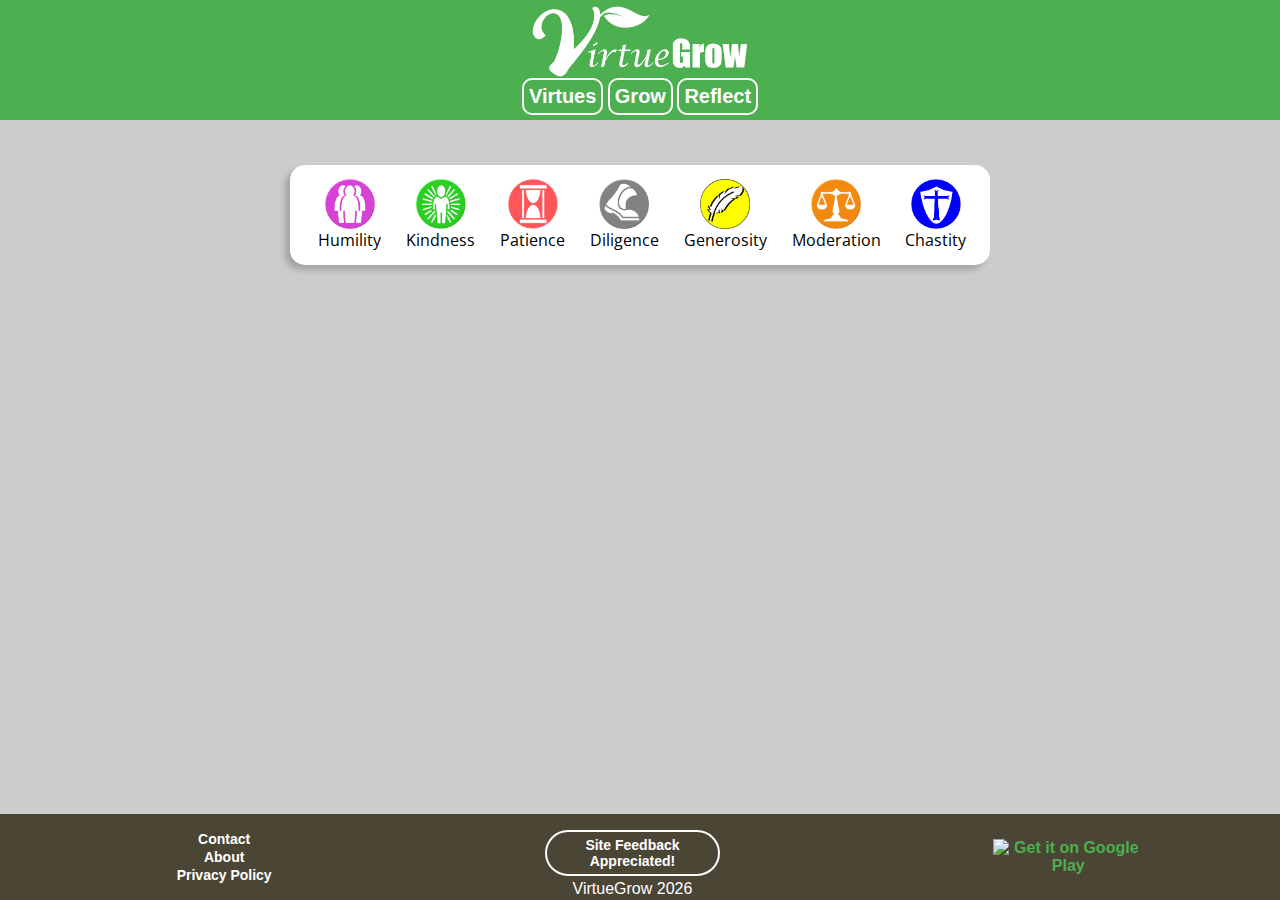
==== commit 702e5361: "add another href to try" ====
--- a/index.html
+++ b/index.html
@@ -15,7 +15,9 @@
 
 <!-- ahref.com tag  -->  
   <script src="https://analytics.ahrefs.com/analytics.js" data-key="I4sI1U7hT6wuHwxeHZcwhw" async></script>
-
+  <meta name="ahrefs-site-verification" content="7b240397f8417bd5d7b8324ccf0fb02c21cd18b30d9293dea636b7fb29815824">
+
+  
 </head>
 
 
--- a/style.css
+++ b/style.css
@@ -168,7 +168,7 @@
 }
 
 .mainBG {
-  background: var(--color-primary);
+  background: #CCC;
 }
 
 .whiteBG {
